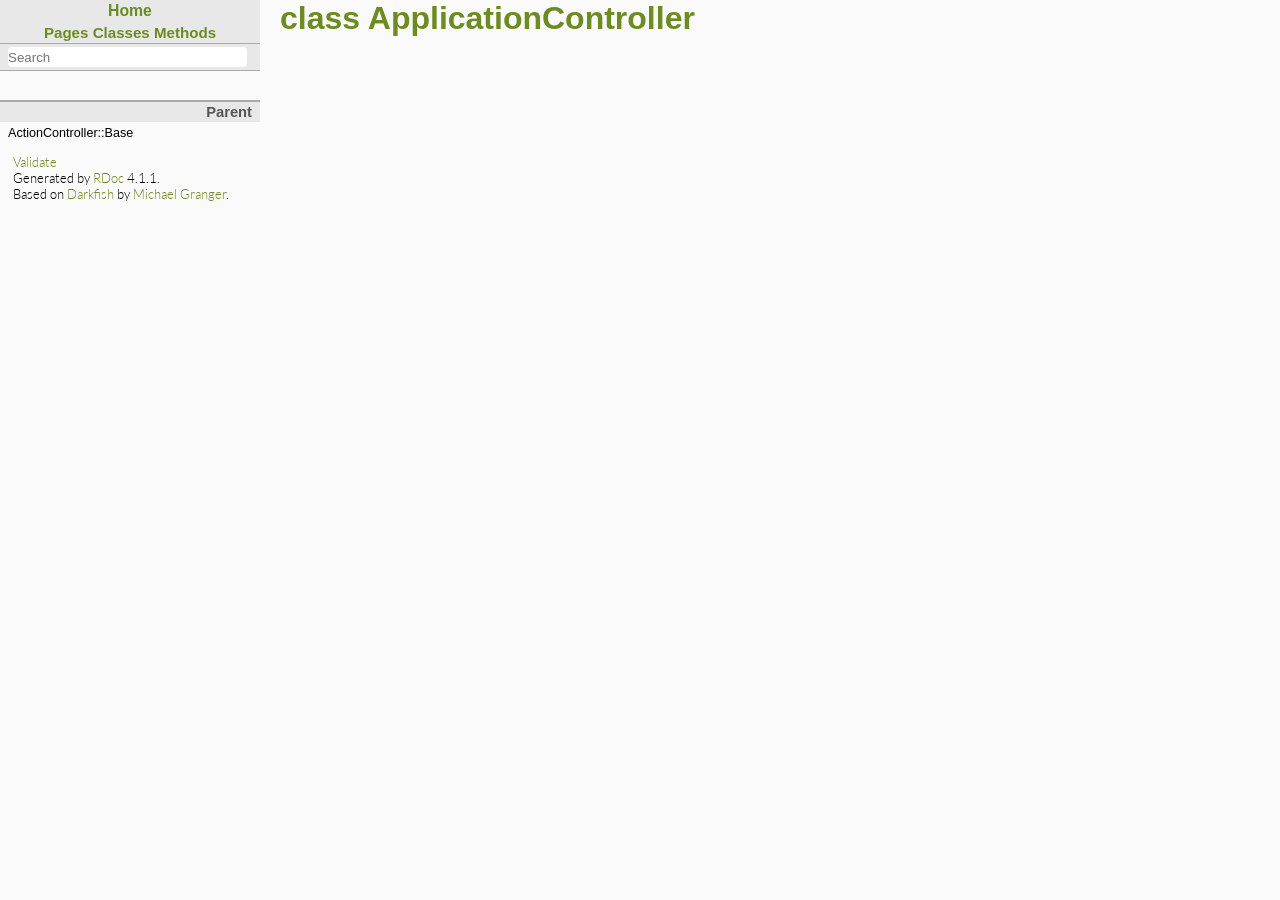
==== doc/app/ApplicationController.html @ f326c0b9 "finished user registration" ====
<!DOCTYPE html>

<html>
<head>
<meta charset="utf-8">

<title>class ApplicationController - Rails Application Documentation</title>

<link href="./fonts.css" rel="stylesheet">
<link href="./rdoc.css" rel="stylesheet">

<script type="text/javascript">
  var rdoc_rel_prefix = "./";
</script>

<script src="./js/jquery.js"></script>
<script src="./js/navigation.js"></script>
<script src="./js/search_index.js"></script>
<script src="./js/search.js"></script>
<script src="./js/searcher.js"></script>
<script src="./js/darkfish.js"></script>


<body id="top" role="document" class="class">
<nav role="navigation">
  <div id="project-navigation">
    <div id="home-section" role="region" title="Quick navigation" class="nav-section">
  <h2>
    <a href="./index.html" rel="home">Home</a>
  </h2>

  <div id="table-of-contents-navigation">
    <a href="./table_of_contents.html#pages">Pages</a>
    <a href="./table_of_contents.html#classes">Classes</a>
    <a href="./table_of_contents.html#methods">Methods</a>
  </div>
</div>

    <div id="search-section" role="search" class="project-section initially-hidden">
  <form action="#" method="get" accept-charset="utf-8">
    <div id="search-field-wrapper">
      <input id="search-field" role="combobox" aria-label="Search"
             aria-autocomplete="list" aria-controls="search-results"
             type="text" name="search" placeholder="Search" spellcheck="false"
             title="Type to search, Up and Down to navigate, Enter to load">
    </div>

    <ul id="search-results" aria-label="Search Results"
        aria-busy="false" aria-expanded="false"
        aria-atomic="false" class="initially-hidden"></ul>
  </form>
</div>

  </div>

  

  <div id="class-metadata">
    
    <div id="parent-class-section" class="nav-section">
  <h3>Parent</h3>

  
  <p class="link">ActionController::Base
  
</div>

    
    
    
  </div>
</nav>

<main role="main" aria-labelledby="class-ApplicationController">
  <h1 id="class-ApplicationController" class="class">
    class ApplicationController
  </h1>

  <section class="description">
    
  </section>

  
  
  
  <section id="5Buntitled-5D" class="documentation-section">
    

    

    

    

    
  </section>
</main>


<footer id="validator-badges" role="contentinfo">
  <p><a href="http://validator.w3.org/check/referer">Validate</a>
  <p>Generated by <a href="http://rdoc.rubyforge.org">RDoc</a> 4.1.1.
  <p>Based on <a href="http://deveiate.org/projects/Darkfish-Rdoc/">Darkfish</a> by <a href="http://deveiate.org">Michael Granger</a>.
</footer>
---- doc/app/fonts.css ----
/*
 * Copyright 2010, 2012 Adobe Systems Incorporated (http://www.adobe.com/),
 * with Reserved Font Name "Source". All Rights Reserved. Source is a
 * trademark of Adobe Systems Incorporated in the United States and/or other
 * countries.
 *
 * This Font Software is licensed under the SIL Open Font License, Version
 * 1.1.
 *
 * This license is copied below, and is also available with a FAQ at:
 * http://scripts.sil.org/OFL
 */

@font-face {
  font-family: "Source Code Pro";
  font-style: normal;
  font-weight: 400;
  src: local("Source Code Pro"),
       local("SourceCodePro-Regular"),
       url("fonts/SourceCodePro-Regular.ttf") format("truetype");
}

@font-face {
  font-family: "Source Code Pro";
  font-style: normal;
  font-weight: 700;
  src: local("Source Code Pro Bold"),
       local("SourceCodePro-Bold"),
       url("fonts/SourceCodePro-Bold.ttf") format("truetype");
}

/*
 * Copyright (c) 2010, Łukasz Dziedzic (dziedzic@typoland.com),
 * with Reserved Font Name Lato.
 *
 * This Font Software is licensed under the SIL Open Font License, Version
 * 1.1.
 *
 * This license is copied below, and is also available with a FAQ at:
 * http://scripts.sil.org/OFL
 */

@font-face {
  font-family: "Lato";
  font-style: normal;
  font-weight: 300;
  src: local("Lato Light"),
       local("Lato-Light"),
       url("fonts/Lato-Light.ttf") format("truetype");
}

@font-face {
  font-family: "Lato";
  font-style: italic;
  font-weight: 300;
  src: local("Lato Light Italic"),
       local("Lato-LightItalic"),
       url("fonts/Lato-LightItalic.ttf") format("truetype");
}

@font-face {
  font-family: "Lato";
  font-style: normal;
  font-weight: 700;
  src: local("Lato Regular"),
       local("Lato-Regular"),
       url("fonts/Lato-Regular.ttf") format("truetype");
}

@font-face {
  font-family: "Lato";
  font-style: italic;
  font-weight: 700;
  src: local("Lato Italic"),
       local("Lato-Italic"),
       url("fonts/Lato-RegularItalic.ttf") format("truetype");
}

/*
 * -----------------------------------------------------------
 * SIL OPEN FONT LICENSE Version 1.1 - 26 February 2007
 * -----------------------------------------------------------
 *
 * PREAMBLE
 * The goals of the Open Font License (OFL) are to stimulate worldwide
 * development of collaborative font projects, to support the font creation
 * efforts of academic and linguistic communities, and to provide a free and
 * open framework in which fonts may be shared and improved in partnership
 * with others.
 *
 * The OFL allows the licensed fonts to be used, studied, modified and
 * redistributed freely as long as they are not sold by themselves. The
 * fonts, including any derivative works, can be bundled, embedded,
 * redistributed and/or sold with any software provided that any reserved
 * names are not used by derivative works. The fonts and derivatives,
 * however, cannot be released under any other type of license. The
 * requirement for fonts to remain under this license does not apply
 * to any document created using the fonts or their derivatives.
 *
 * DEFINITIONS
 * "Font Software" refers to the set of files released by the Copyright
 * Holder(s) under this license and clearly marked as such. This may
 * include source files, build scripts and documentation.
 *
 * "Reserved Font Name" refers to any names specified as such after the
 * copyright statement(s).
 *
 * "Original Version" refers to the collection of Font Software components as
 * distributed by the Copyright Holder(s).
 *
 * "Modified Version" refers to any derivative made by adding to, deleting,
 * or substituting -- in part or in whole -- any of the components of the
 * Original Version, by changing formats or by porting the Font Software to a
 * new environment.
 *
 * "Author" refers to any designer, engineer, programmer, technical
 * writer or other person who contributed to the Font Software.
 *
 * PERMISSION & CONDITIONS
 * Permission is hereby granted, free of charge, to any person obtaining
 * a copy of the Font Software, to use, study, copy, merge, embed, modify,
 * redistribute, and sell modified and unmodified copies of the Font
 * Software, subject to the following conditions:
 *
 * 1) Neither the Font Software nor any of its individual components,
 * in Original or Modified Versions, may be sold by itself.
 *
 * 2) Original or Modified Versions of the Font Software may be bundled,
 * redistributed and/or sold with any software, provided that each copy
 * contains the above copyright notice and this license. These can be
 * included either as stand-alone text files, human-readable headers or
 * in the appropriate machine-readable metadata fields within text or
 * binary files as long as those fields can be easily viewed by the user.
 *
 * 3) No Modified Version of the Font Software may use the Reserved Font
 * Name(s) unless explicit written permission is granted by the corresponding
 * Copyright Holder. This restriction only applies to the primary font name as
 * presented to the users.
 *
 * 4) The name(s) of the Copyright Holder(s) or the Author(s) of the Font
 * Software shall not be used to promote, endorse or advertise any
 * Modified Version, except to acknowledge the contribution(s) of the
 * Copyright Holder(s) and the Author(s) or with their explicit written
 * permission.
 *
 * 5) The Font Software, modified or unmodified, in part or in whole,
 * must be distributed entirely under this license, and must not be
 * distributed under any other license. The requirement for fonts to
 * remain under this license does not apply to any document created
 * using the Font Software.
 *
 * TERMINATION
 * This license becomes null and void if any of the above conditions are
 * not met.
 *
 * DISCLAIMER
 * THE FONT SOFTWARE IS PROVIDED "AS IS", WITHOUT WARRANTY OF ANY KIND,
 * EXPRESS OR IMPLIED, INCLUDING BUT NOT LIMITED TO ANY WARRANTIES OF
 * MERCHANTABILITY, FITNESS FOR A PARTICULAR PURPOSE AND NONINFRINGEMENT
 * OF COPYRIGHT, PATENT, TRADEMARK, OR OTHER RIGHT. IN NO EVENT SHALL THE
 * COPYRIGHT HOLDER BE LIABLE FOR ANY CLAIM, DAMAGES OR OTHER LIABILITY,
 * INCLUDING ANY GENERAL, SPECIAL, INDIRECT, INCIDENTAL, OR CONSEQUENTIAL
 * DAMAGES, WHETHER IN AN ACTION OF CONTRACT, TORT OR OTHERWISE, ARISING
 * FROM, OUT OF THE USE OR INABILITY TO USE THE FONT SOFTWARE OR FROM
 * OTHER DEALINGS IN THE FONT SOFTWARE.
 */
---- doc/app/rdoc.css ----
/*
 * "Darkfish" Rdoc CSS
 * $Id: rdoc.css 54 2009-01-27 01:09:48Z deveiant $
 *
 * Author: Michael Granger <ged@FaerieMUD.org>
 *
 */

/* vim: ft=css et sw=2 ts=2 sts=2 */
/* Base Green is: #6C8C22 */

* { padding: 0; margin: 0; }

body {
  background: #fafafa;
  font-family: Lato, sans-serif;
  font-weight: 300;
}

h1 span,
h2 span,
h3 span,
h4 span,
h5 span,
h6 span {
  display: none;
  padding-left: 1em;
  font-size: 10px;
  vertical-align: super;
}

h1:hover span,
h2:hover span,
h3:hover span,
h4:hover span,
h5:hover span,
h6:hover span {
  display: inline;
}

:link,
:visited {
  color: #6C8C22;
  text-decoration: none;
}

:link:hover,
:visited:hover {
  border-bottom: 1px dotted #6C8C22;
}

code,
pre {
  font-family: "Source Code Pro", Monaco, monospace;
}

/* @group Generic Classes */

.initially-hidden {
  display: none;
}

#search-field {
  width: 98%;
  background: white;
  border: none;
  height: 1.5em;
  -webkit-border-radius: 4px;
  -moz-border-radius: 4px;
  border-radius: 4px;
  text-align: left;
}
#search-field:focus {
  background: #f1edba;
}
#search-field:-moz-placeholder,
#search-field::-webkit-input-placeholder {
  font-weight: bold;
  color: #666;
}

.missing-docs {
  font-size: 120%;
  background: white url(images/wrench_orange.png) no-repeat 4px center;
  color: #ccc;
  line-height: 2em;
  border: 1px solid #d00;
  opacity: 1;
  padding-left: 20px;
  text-indent: 24px;
  letter-spacing: 3px;
  font-weight: bold;
  -webkit-border-radius: 5px;
  -moz-border-radius: 5px;
}

.target-section {
  border: 2px solid #dcce90;
  border-left-width: 8px;
  padding: 0 1em;
  background: #fff3c2;
}

/* @end */

/* @group Index Page, Standalone file pages */
.table-of-contents ul {
  margin: 1em;
  list-style: none;
}

.table-of-contents ul ul {
  margin-top: 0.25em;
}

.table-of-contents ul :link,
.table-of-contents ul :visited {
  font-size: 16px;
}

.table-of-contents li {
  margin-bottom: 0.25em;
}

.table-of-contents li .toc-toggle {
  width: 16px;
  height: 16px;
  background: url(images/add.png) no-repeat;
}

.table-of-contents li .toc-toggle.open {
  background: url(images/delete.png) no-repeat;
}

/* @end */

/* @group Top-Level Structure */

nav {
  float: left;
  width: 260px;
  font-family: Helvetica, sans-serif;
  font-size: 14px;
}

main {
  display: block;
  margin: 0 2em 5em 260px;
  padding-left: 20px;
  min-width: 340px;
  font-size: 16px;
}

main h1,
main h2,
main h3,
main h4,
main h5,
main h6 {
  font-family: Helvetica, sans-serif;
}

.table-of-contents main {
  margin-left: 2em;
}

#validator-badges {
  clear: both;
  margin: 1em 1em 2em;
  font-size: smaller;
}

/* @end */

/* @group navigation */
nav {
  margin-bottom: 1em;
}

nav .nav-section {
  margin-top: 2em;
  border-top: 2px solid #aaa;
  font-size: 90%;
  overflow: hidden;
}

nav h2 {
  margin: 0;
  padding: 2px 8px 2px 8px;
  background-color: #e8e8e8;
  color: #555;
  font-size: 125%;
  text-align: center;
}

nav h3,
#table-of-contents-navigation {
  margin: 0;
  padding: 2px 8px 2px 8px;
  text-align: right;
  background-color: #e8e8e8;
  color: #555;
}

nav ul,
nav dl,
nav p {
  padding: 4px 8px 0;
  list-style: none;
}

#project-navigation .nav-section {
  margin: 0;
  border-top: 0;
}

#home-section h2 {
  text-align: center;
}

#table-of-contents-navigation {
  font-size: 1.2em;
  font-weight: bold;
  text-align: center;
}

#search-section {
  margin-top: 0;
  border-top: 0;
}

#search-field-wrapper {
  border-top: 1px solid #aaa;
  border-bottom: 1px solid #aaa;
  padding: 3px 8px;
  background-color: #e8e8e8;
  color: #555;
}

ul.link-list li {
  white-space: nowrap;
  line-height: 1.4em;
}

ul.link-list .type {
  font-size: 8px;
  text-transform: uppercase;
  color: white;
  background: #969696;
  padding: 2px 4px;
  -webkit-border-radius: 5px;
}

.calls-super {
  background: url(images/arrow_up.png) no-repeat right center;
}

/* @end */

/* @group Documentation Section */
main {
  color: #333;
}

main > h1:first-child,
main > h2:first-child,
main > h3:first-child,
main > h4:first-child,
main > h5:first-child,
main > h6:first-child {
  margin-top: 0px;
}

main sup {
  vertical-align: super;
  font-size: 0.8em;
}

/* The heading with the class name */
main h1[class] {
  margin-top: 0;
  margin-bottom: 1em;
  font-size: 2em;
  color: #6C8C22;
}

main h1 {
  margin: 2em 0 0.5em;
  font-size: 1.7em;
}

main h2 {
  margin: 2em 0 0.5em;
  font-size: 1.5em;
}

main h3 {
  margin: 2em 0 0.5em;
  font-size: 1.2em;
}

main h4 {
  margin: 2em 0 0.5em;
  font-size: 1.1em;
}

main h5 {
  margin: 2em 0 0.5em;
  font-size: 1em;
}

main h6 {
  margin: 2em 0 0.5em;
  font-size: 1em;
}

main p {
  margin: 0 0 0.5em;
  line-height: 1.4em;
}

main pre {
  margin: 1.2em 0.5em;
  padding: 1em;
  font-size: 0.8em;
}

main hr {
  margin: 1.5em 1em;
  border: 2px solid #ddd;
}

main blockquote {
  margin: 0 2em 1.2em 1.2em;
  padding-left: 0.5em;
  border-left: 2px solid #ddd;
}

main ol,
main ul {
  margin: 1em 2em;
}

main li > p {
  margin-bottom: 0.5em;
}

main dl {
  margin: 1em 0.5em;
}

main dt {
  margin-bottom: 0.5em;
  font-weight: bold;
}

main dd {
  margin: 0 1em 1em 0.5em;
}

main header h2 {
  margin-top: 2em;
  border-width: 0;
  border-top: 4px solid #bbb;
  font-size: 130%;
}

main header h3 {
  margin: 2em 0 1.5em;
  border-width: 0;
  border-top: 3px solid #bbb;
  font-size: 120%;
}

.documentation-section-title {
  position: relative;
}
.documentation-section-title .section-click-top {
  position: absolute;
  top: 6px;
  left: 12px;
  font-size: 10px;
  color: #9b9877;
  visibility: hidden;
  padding-left: 0.5px;
}

.documentation-section-title:hover .section-click-top {
  visibility: visible;
}

.constants-list > dl {
  margin: 1em 0 2em;
  border: 0;
}

.constants-list > dl dt {
  margin-bottom: 0.75em;
  padding-left: 0;
  font-family: "Source Code Pro", Monaco, monospace;
  font-size: 110%;
}

.constants-list > dl dt a {
  color: inherit;
}

.constants-list > dl dd {
  margin: 0 0 2em 0;
  padding: 0;
  color: #666;
}

.documentation-section h2 {
  position: relative;
}

.documentation-section h2 a {
  position: absolute;
  top: 8px;
  right: 10px;
  font-size: 12px;
  color: #9b9877;
  visibility: hidden;
}

.documentation-section h2:hover a {
  visibility: visible;
}

/* @group Method Details */

main .method-source-code {
  display: none;
}

main .method-description .method-calls-super {
  color: #333;
  font-weight: bold;
}

main .method-detail {
  margin-bottom: 2.5em;
  cursor: pointer;
}

main .method-detail:target {
  margin-left: -10px;
  border-left: 10px solid #f1edba;
}

main .method-heading {
  position: relative;
  font-family: "Source Code Pro", Monaco, monospace;
  font-size: 110%;
  font-weight: bold;
  color: #333;
}
main .method-heading :link,
main .method-heading :visited {
  color: inherit;
}
main .method-click-advice {
  position: absolute;
  top: 2px;
  right: 5px;
  font-size: 12px;
  color: #9b9877;
  visibility: hidden;
  padding-right: 20px;
  line-height: 20px;
  background: url(images/zoom.png) no-repeat right top;
}
main .method-heading:hover .method-click-advice {
  visibility: visible;
}

main .method-alias .method-heading {
  color: #666;
}

main .method-description,
main .aliases {
  margin-top: 0.75em;
  color: #333;
}

main .aliases {
  padding-top: 4px;
  font-style: italic;
  cursor: default;
}
main .method-description ul {
  margin-left: 1.5em;
}

main #attribute-method-details .method-detail:hover {
  background-color: transparent;
  cursor: default;
}
main .attribute-access-type {
  text-transform: uppercase;
  padding: 0 1em;
}
/* @end */

/* @end */

/* @group Source Code */

pre {
  margin: 0.5em 0;
  border: 1px dashed #999;
  padding: 0.5em;
  background: #262626;
  color: white;
  overflow: auto;
}

.ruby-constant   { color: #7fffd4; background: transparent; }
.ruby-keyword    { color: #00ffff; background: transparent; }
.ruby-ivar       { color: #eedd82; background: transparent; }
.ruby-operator   { color: #00ffee; background: transparent; }
.ruby-identifier { color: #ffdead; background: transparent; }
.ruby-node       { color: #ffa07a; background: transparent; }
.ruby-comment    { color: #dc0000; background: transparent; }
.ruby-regexp     { color: #ffa07a; background: transparent; }
.ruby-value      { color: #7fffd4; background: transparent; }

/* @end */


/* @group search results */
#search-results {
  font-family: Lato, sans-serif;
  font-weight: 300;
}

#search-results .search-match {
  font-family: Helvetica, sans-serif;
  font-weight: normal;
}

#search-results .search-selected {
  background: #e8e8e8;
  border-bottom: 1px solid transparent;
}

#search-results li {
  list-style: none;
  border-bottom: 1px solid #aaa;
  margin-bottom: 0.5em;
}

#search-results li:last-child {
  border-bottom: none;
  margin-bottom: 0;
}

#search-results li p {
  padding: 0;
  margin: 0.5em;
}

#search-results .search-namespace {
  font-weight: bold;
}

#search-results li em {
  background: yellow;
  font-style: normal;
}

#search-results pre {
  margin: 0.5em;
  font-family: "Source Code Pro", Monaco, monospace;
}

/* @end */
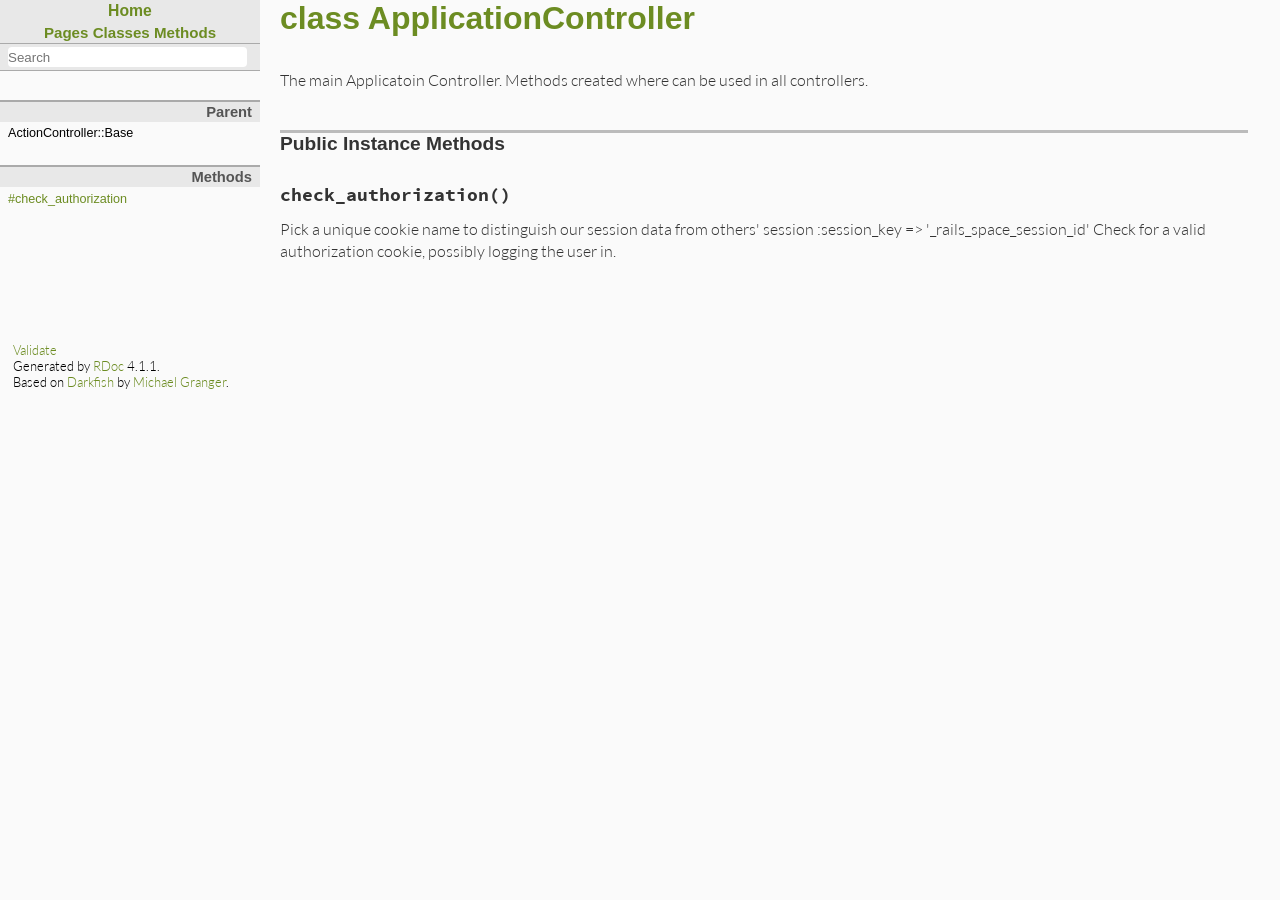
==== commit 55e4b480: "about to finish the edit action in user controller." ====
--- a/doc/app/ApplicationController.html
+++ b/doc/app/ApplicationController.html
@@ -67,7 +67,17 @@
 
     
     
+    <!-- Method Quickref -->
+<div id="method-list-section" class="nav-section">
+  <h3>Methods</h3>
+
+  <ul class="link-list" role="directory">
     
+    <li ><a href="#method-i-check_authorization">#check_authorization</a>
+    
+  </ul>
+</div>
+
   </div>
 </nav>
 
@@ -78,6 +88,9 @@
 
   <section class="description">
     
+<p>The main Applicatoin Controller. Methods created where can be used in all
+controllers.</p>
+
   </section>
 
   
@@ -93,6 +106,57 @@
     
 
     
+     <section id="public-instance-5Buntitled-5D-method-details" class="method-section">
+       <header>
+         <h3>Public Instance Methods</h3>
+       </header>
+
+    
+      <div id="method-i-check_authorization" class="method-detail ">
+        
+        <div class="method-heading">
+          <span class="method-name">check_authorization</span><span
+            class="method-args">()</span>
+          
+          <span class="method-click-advice">click to toggle source</span>
+          
+        </div>
+        
+
+        <div class="method-description">
+          
+          <p>Pick a unique cookie name to distinguish our session data from others&#39;
+session :session_key =&gt; &#39;_rails_space_session_id&#39; Check for a
+valid authorization cookie, possibly logging the user in.</p>
+          
+          
+
+          
+          <div class="method-source-code" id="check_authorization-source">
+            <pre><span class="ruby-comment"># File app/controllers/application_controller.rb, line 12</span>
+<span class="ruby-keyword">def</span> <span class="ruby-identifier">check_authorization</span>
+  <span class="ruby-identifier">authorization_token</span> = <span class="ruby-identifier">cookies</span>[<span class="ruby-value">:authorization_token</span>]
+  <span class="ruby-comment"># if cookies[:authorization_token] and not session[:user_id]</span>
+  <span class="ruby-keyword">if</span> <span class="ruby-identifier">authorization_token</span> <span class="ruby-keyword">and</span> <span class="ruby-keyword">not</span> <span class="ruby-identifier">logged_in?</span>
+      <span class="ruby-identifier">user</span>=<span class="ruby-constant">User</span>.<span class="ruby-identifier">find_by_authorization_token</span>(<span class="ruby-identifier">cookies</span>[<span class="ruby-value">:authorization_token</span>])
+      <span class="ruby-comment"># if user</span>
+      <span class="ruby-identifier">user</span>.<span class="ruby-identifier">login?</span>(<span class="ruby-identifier">session</span>) <span class="ruby-keyword">if</span> <span class="ruby-identifier">user</span>
+          <span class="ruby-comment"># session[:user_id]=user.id</span>
+      <span class="ruby-comment"># end</span>
+  <span class="ruby-keyword">end</span>
+<span class="ruby-keyword">end</span></pre>
+          </div>
+          
+        </div>
+
+        
+
+        
+      </div>
+
+    
+    </section>
+  
   </section>
 </main>
 
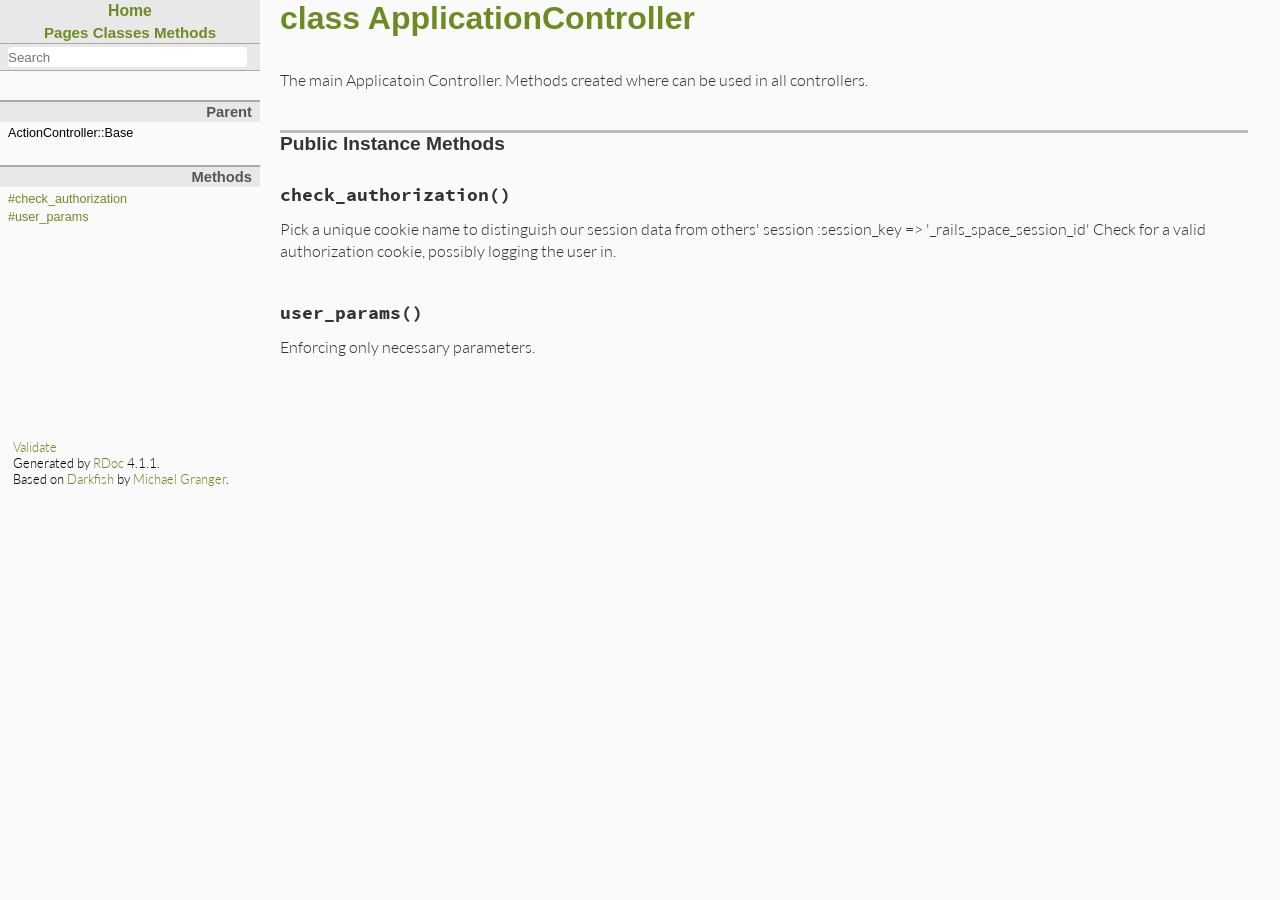
==== commit d971bd24: "having some problems in spec_controller. everything else is working fine." ====
--- a/doc/app/ApplicationController.html
+++ b/doc/app/ApplicationController.html
@@ -75,6 +75,8 @@
     
     <li ><a href="#method-i-check_authorization">#check_authorization</a>
     
+    <li ><a href="#method-i-user_params">#user_params</a>
+    
   </ul>
 </div>
 
@@ -133,7 +135,7 @@
 
           
           <div class="method-source-code" id="check_authorization-source">
-            <pre><span class="ruby-comment"># File app/controllers/application_controller.rb, line 12</span>
+            <pre><span class="ruby-comment"># File app/controllers/application_controller.rb, line 14</span>
 <span class="ruby-keyword">def</span> <span class="ruby-identifier">check_authorization</span>
   <span class="ruby-identifier">authorization_token</span> = <span class="ruby-identifier">cookies</span>[<span class="ruby-value">:authorization_token</span>]
   <span class="ruby-comment"># if cookies[:authorization_token] and not session[:user_id]</span>
@@ -155,6 +157,39 @@
       </div>
 
     
+      <div id="method-i-user_params" class="method-detail ">
+        
+        <div class="method-heading">
+          <span class="method-name">user_params</span><span
+            class="method-args">()</span>
+          
+          <span class="method-click-advice">click to toggle source</span>
+          
+        </div>
+        
+
+        <div class="method-description">
+          
+          <p>Enforcing only necessary parameters.</p>
+          
+          
+
+          
+          <div class="method-source-code" id="user_params-source">
+            <pre><span class="ruby-comment"># File app/controllers/application_controller.rb, line 27</span>
+<span class="ruby-keyword">def</span> <span class="ruby-identifier">user_params</span>
+  <span class="ruby-identifier">params</span>.<span class="ruby-identifier">require</span>(<span class="ruby-value">:user</span>).<span class="ruby-identifier">permit</span>(<span class="ruby-value">:screen_name</span>, <span class="ruby-value">:email</span>, <span class="ruby-value">:password</span>, <span class="ruby-value">:attribute</span>)
+<span class="ruby-keyword">end</span></pre>
+          </div>
+          
+        </div>
+
+        
+
+        
+      </div>
+
+    
     </section>
   
   </section>
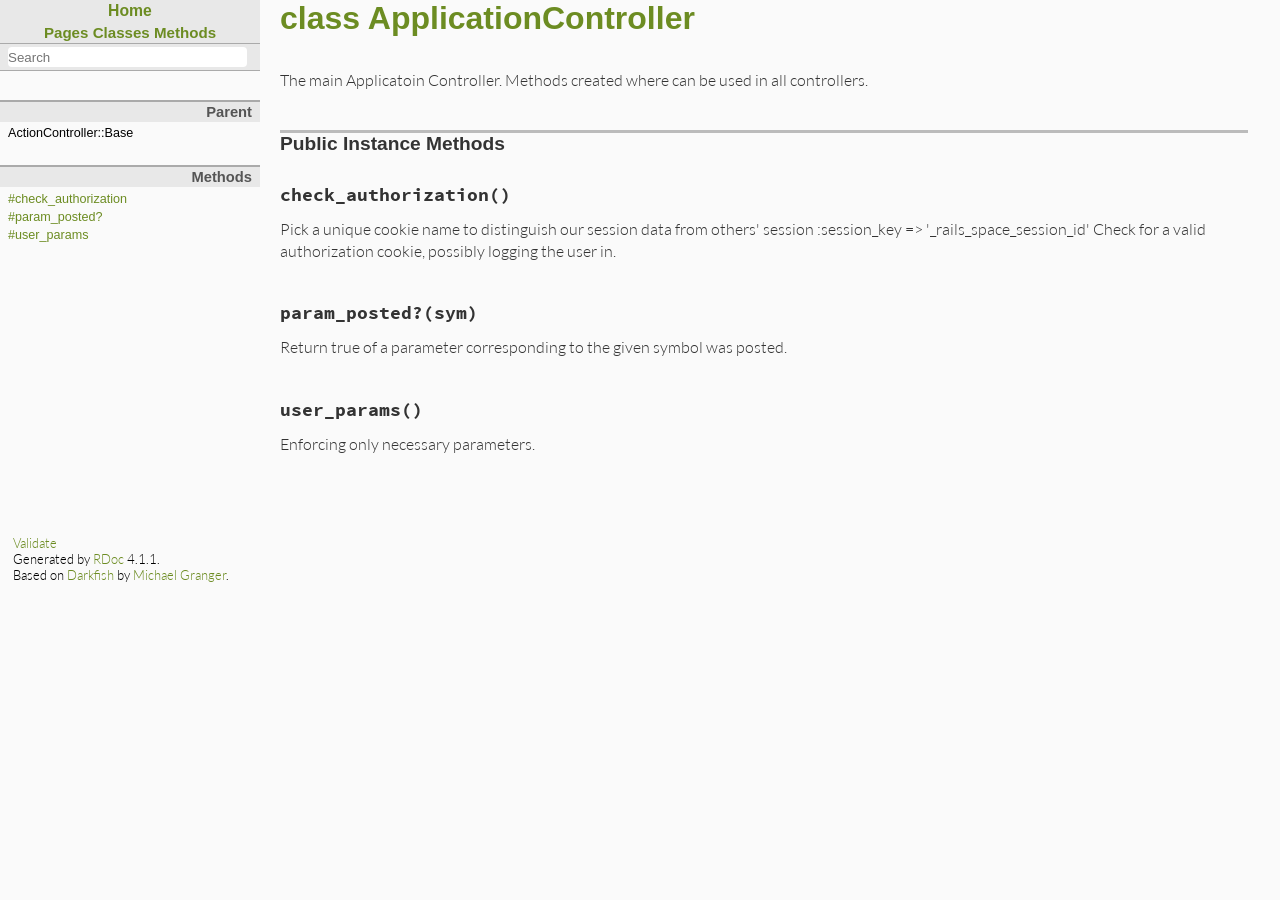
==== commit ba86f876: "unable to @user.spec.field_row . cannot display user specifications. some problems in active record " ====
--- a/doc/app/ApplicationController.html
+++ b/doc/app/ApplicationController.html
@@ -74,6 +74,8 @@
   <ul class="link-list" role="directory">
     
     <li ><a href="#method-i-check_authorization">#check_authorization</a>
+    
+    <li ><a href="#method-i-param_posted-3F">#param_posted?</a>
     
     <li ><a href="#method-i-user_params">#user_params</a>
     
@@ -157,6 +159,39 @@
       </div>
 
     
+      <div id="method-i-param_posted-3F" class="method-detail ">
+        
+        <div class="method-heading">
+          <span class="method-name">param_posted?</span><span
+            class="method-args">(sym)</span>
+          
+          <span class="method-click-advice">click to toggle source</span>
+          
+        </div>
+        
+
+        <div class="method-description">
+          
+          <p>Return true of a parameter corresponding to the given symbol was posted.</p>
+          
+          
+
+          
+          <div class="method-source-code" id="param_posted-3F-source">
+            <pre><span class="ruby-comment"># File app/controllers/application_controller.rb, line 32</span>
+<span class="ruby-keyword">def</span> <span class="ruby-identifier">param_posted?</span>(<span class="ruby-identifier">sym</span>)
+  <span class="ruby-identifier">request</span>.<span class="ruby-identifier">post?</span> <span class="ruby-keyword">and</span> <span class="ruby-identifier">params</span>[<span class="ruby-identifier">sym</span>]
+<span class="ruby-keyword">end</span></pre>
+          </div>
+          
+        </div>
+
+        
+
+        
+      </div>
+
+    
       <div id="method-i-user_params" class="method-detail ">
         
         <div class="method-heading">
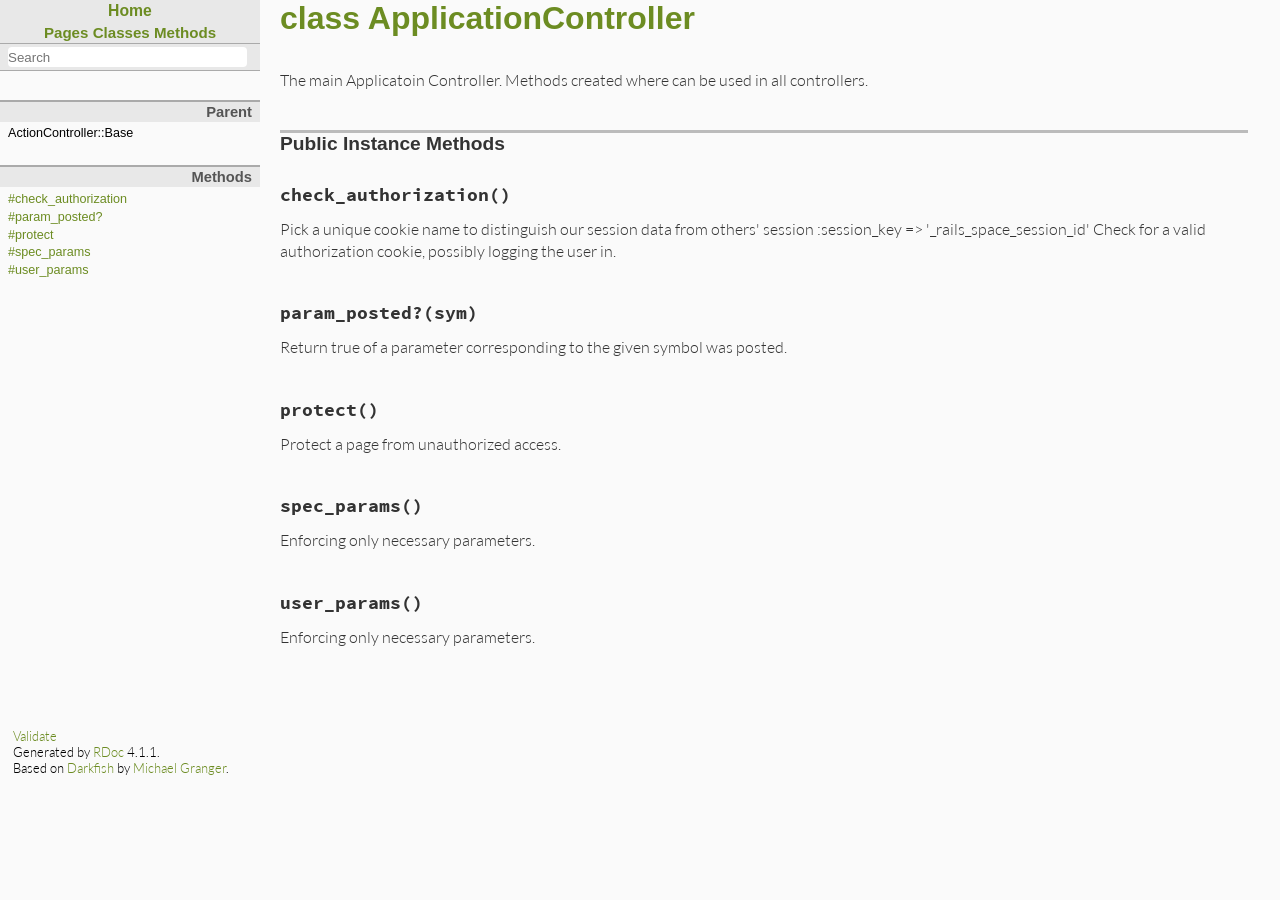
==== commit 78cffd79: "cannot get user specs in the views. so proceding without them in views." ====
--- a/doc/app/ApplicationController.html
+++ b/doc/app/ApplicationController.html
@@ -76,6 +76,10 @@
     <li ><a href="#method-i-check_authorization">#check_authorization</a>
     
     <li ><a href="#method-i-param_posted-3F">#param_posted?</a>
+    
+    <li ><a href="#method-i-protect">#protect</a>
+    
+    <li ><a href="#method-i-spec_params">#spec_params</a>
     
     <li ><a href="#method-i-user_params">#user_params</a>
     
@@ -178,9 +182,79 @@
 
           
           <div class="method-source-code" id="param_posted-3F-source">
-            <pre><span class="ruby-comment"># File app/controllers/application_controller.rb, line 32</span>
+            <pre><span class="ruby-comment"># File app/controllers/application_controller.rb, line 37</span>
 <span class="ruby-keyword">def</span> <span class="ruby-identifier">param_posted?</span>(<span class="ruby-identifier">sym</span>)
   <span class="ruby-identifier">request</span>.<span class="ruby-identifier">post?</span> <span class="ruby-keyword">and</span> <span class="ruby-identifier">params</span>[<span class="ruby-identifier">sym</span>]
+<span class="ruby-keyword">end</span></pre>
+          </div>
+          
+        </div>
+
+        
+
+        
+      </div>
+
+    
+      <div id="method-i-protect" class="method-detail ">
+        
+        <div class="method-heading">
+          <span class="method-name">protect</span><span
+            class="method-args">()</span>
+          
+          <span class="method-click-advice">click to toggle source</span>
+          
+        </div>
+        
+
+        <div class="method-description">
+          
+          <p>Protect a page from unauthorized access.</p>
+          
+          
+
+          
+          <div class="method-source-code" id="protect-source">
+            <pre><span class="ruby-comment"># File app/controllers/application_controller.rb, line 43</span>
+<span class="ruby-keyword">def</span> <span class="ruby-identifier">protect</span>
+  <span class="ruby-keyword">unless</span> <span class="ruby-identifier">session</span>[<span class="ruby-value">:user_id</span>]
+    <span class="ruby-identifier">flash</span>[<span class="ruby-value">:notice</span>] = <span class="ruby-string">&quot;Please log in first.&quot;</span>
+    <span class="ruby-identifier">redirect_to</span> <span class="ruby-value">:action</span> =<span class="ruby-operator">&gt;</span> <span class="ruby-string">&quot;login&quot;</span>, <span class="ruby-value">:controller</span> =<span class="ruby-operator">&gt;</span> <span class="ruby-string">&quot;user&quot;</span>
+    <span class="ruby-keyword">return</span> <span class="ruby-keyword">false</span>
+  <span class="ruby-keyword">end</span>
+<span class="ruby-keyword">end</span></pre>
+          </div>
+          
+        </div>
+
+        
+
+        
+      </div>
+
+    
+      <div id="method-i-spec_params" class="method-detail ">
+        
+        <div class="method-heading">
+          <span class="method-name">spec_params</span><span
+            class="method-args">()</span>
+          
+          <span class="method-click-advice">click to toggle source</span>
+          
+        </div>
+        
+
+        <div class="method-description">
+          
+          <p>Enforcing only necessary parameters.</p>
+          
+          
+
+          
+          <div class="method-source-code" id="spec_params-source">
+            <pre><span class="ruby-comment"># File app/controllers/application_controller.rb, line 32</span>
+<span class="ruby-keyword">def</span> <span class="ruby-identifier">spec_params</span>
+  <span class="ruby-identifier">params</span>.<span class="ruby-identifier">require</span>(<span class="ruby-value">:spec</span>).<span class="ruby-identifier">permit</span>(<span class="ruby-value">:first_name</span>, <span class="ruby-value">:last_name</span>, <span class="ruby-value">:gender</span>, <span class="ruby-value">:birthdate</span>, <span class="ruby-value">:occupation</span>, <span class="ruby-value">:city</span>, <span class="ruby-value">:state</span>, <span class="ruby-value">:zip_code</span>)
 <span class="ruby-keyword">end</span></pre>
           </div>
           
